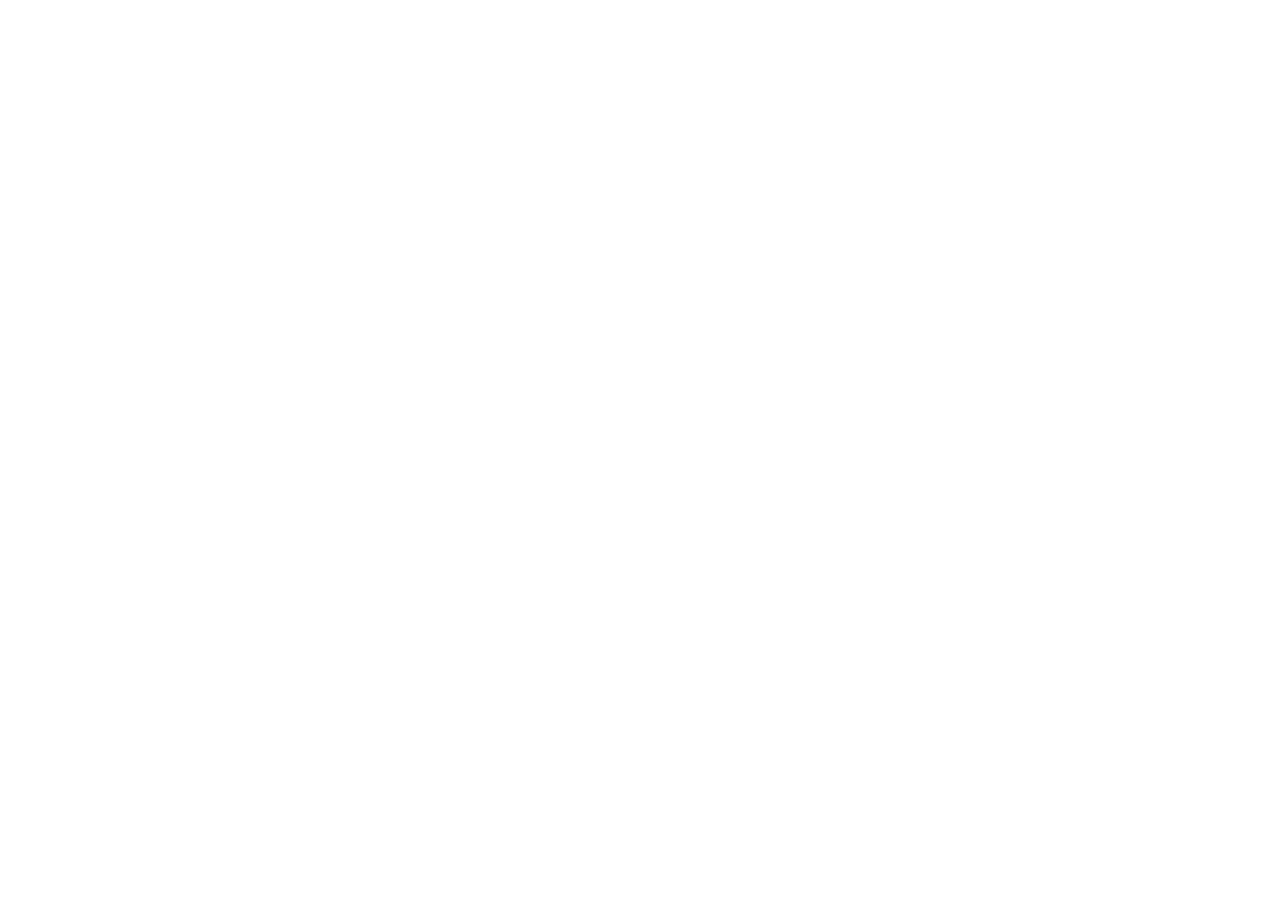
==== construction.html @ a4945c82 "html" ====
<!DOCTYPE html>
<html lang="en">
  <head>
    <meta charset="UTF-8">
    <meta http-equiv="X-UA-Compatible" content="IE=edge">
    <meta name="viewport" content="width=device-width, initial-scale=1.0">
    <meta name ="description" content="This site is under construction">
    <title>Community Science Museum | Under construction</title>
    <link href="css/styles.css" rel="stylesheet">
    <link rel="preconnect" href="https://fonts.googleapis.com">
    <link rel="preconnect" href="https://fonts.gstatic.com" crossorigin>
    <link href="https://fonts.googleapis.com/css2?family=Abel&family=DM+Sans:wght@500&family=PT+Sans&display=swap" rel="stylesheet">
    <link rel="preconnect" href="https://fonts.googleapis.com">
    <link rel="preconnect" href="https://fonts.gstatic.com" crossorigin>
    <link href="https://fonts.googleapis.com/css2?family=Abel&family=DM+Sans:wght@500&family=PT+Sans&display=swap" rel="stylesheet">
  </head>
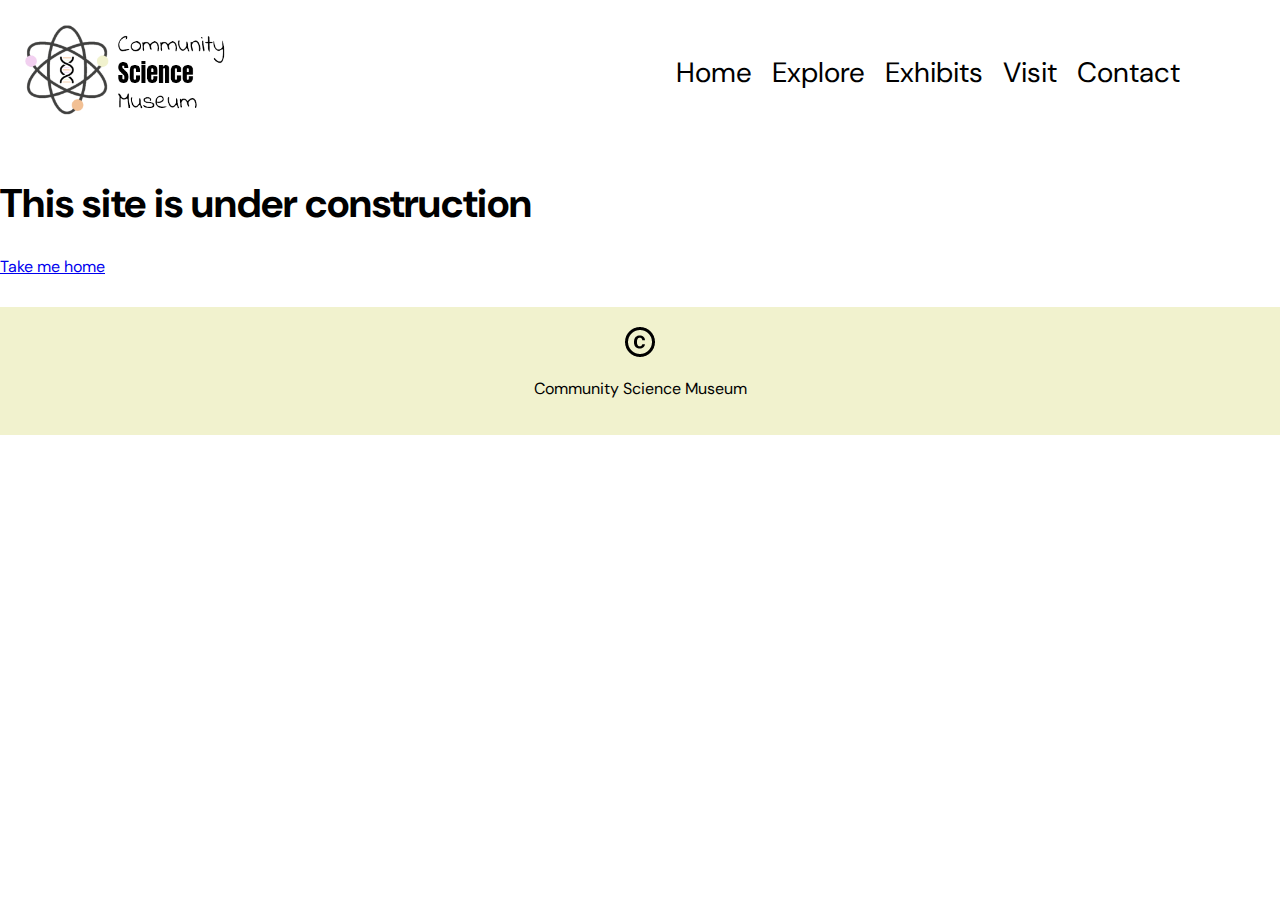
==== commit a14d3973: "fin2" ====
--- a/construction.html
+++ b/construction.html
@@ -4,13 +4,43 @@
     <meta charset="UTF-8">
     <meta http-equiv="X-UA-Compatible" content="IE=edge">
     <meta name="viewport" content="width=device-width, initial-scale=1.0">
-    <meta name ="description" content="This site is under construction">
-    <title>Community Science Museum | Under construction</title>
-    <link href="css/styles.css" rel="stylesheet">
+    <meta name ="description" content="Community Science Museum for kids - Learn, grow, experience all thing science">
+    <title>Community Science Museum | Under Construction</title>
+    <link href="/stylesheet.css" rel="stylesheet">
     <link rel="preconnect" href="https://fonts.googleapis.com">
     <link rel="preconnect" href="https://fonts.gstatic.com" crossorigin>
     <link href="https://fonts.googleapis.com/css2?family=Abel&family=DM+Sans:wght@500&family=PT+Sans&display=swap" rel="stylesheet">
     <link rel="preconnect" href="https://fonts.googleapis.com">
     <link rel="preconnect" href="https://fonts.gstatic.com" crossorigin>
     <link href="https://fonts.googleapis.com/css2?family=Abel&family=DM+Sans:wght@500&family=PT+Sans&display=swap" rel="stylesheet">
-  </head>+  </head>
+  <body>
+    <header class="flex column">
+      <div class="header flex">
+        <a href="index.html">
+          <img src="images/Logo.png" alt="CSM logo" class="logo justify-center">
+        </a>
+          <nav class="ham-nav flex">
+            <input type="checkbox" id="hamburger"/>
+            <label for="hamburger">&#9776;</label>
+              <div class="flex hamitems">
+                <a href="index.html" class="hamlink hover1">Home</a>
+                <a href="explore.html" class="hamlink hover2">Explore</a>
+                <a href="exhibits.html" class="hamlink hover3">Exhibits</a>
+                <a href="visit.html" class="hamlink hover1">Visit</a>
+                <a href="contact.html" class="hamlink hover2">Contact</a>
+              </div>
+          </nav>
+      </div>
+    </header>
+    <body>
+      <main>
+        <h1>This site is under construction</h1>
+        <a href="index.html">Take me home</a>
+      </main>
+      <footer>
+        <img src="images/copyright.png" alt="copyright icon" class="copyright">
+        <p>Community Science Museum</p>
+      </footer>
+    </body>
+    --- a/stylesheet.css
+++ b/stylesheet.css
@@ -0,0 +1,931 @@
+body {
+    margin: 0;
+    padding: 0;
+    display: flex;
+    font-family: Anton, dm sans, san-serif;
+    flex-direction: column;
+    width: 100%;
+    height: 100%;
+}
+
+.margin {
+    margin: 30px;
+}
+
+h1 {
+    font-size: 40px;
+}
+
+h2 {
+    font-size: 28px;
+}
+
+p {
+    font-family: dm sans;
+}
+
+.flex {
+    display: flex;
+}
+
+.max-width {
+    max-width: 100%;
+}
+
+.column {
+    flex-direction: column;
+}
+
+.img-width {
+    max-width: 300px;
+}
+
+.center-text {
+    text-align: center;
+}
+
+.justify-center {
+    justify-content: center;
+}
+
+.read-more {
+    align-self: center;
+}
+
+.top-p {
+    margin: 0px 10px 30px 10px;
+}
+
+.pink-btn {
+    text-decoration: none;
+    width: 150px;
+    height: 60px;
+    color: black;
+    background-color: #f2d0f0;
+    border-radius: 5px;
+    box-shadow: rgba(60, 64, 67, 0.3) 0px 1px 2px 0px, rgba(60, 64, 67, 0.15) 0px 2px 6px 2px;
+    align-items: center;
+    justify-content: center;
+    margin-bottom: 10px;
+}
+
+.pink-btn:hover {
+    background-color: rgba(242, 208, 240, 0.5);
+}
+
+.yellow-btn {
+    text-decoration: none;
+    width: 150px;
+    height: 60px;
+    color: black;
+    background-color: #F1F2CE;
+    border-radius: 5px;
+    box-shadow: rgba(60, 64, 67, 0.3) 0px 1px 2px 0px, rgba(60, 64, 67, 0.15) 0px 2px 6px 2px;
+    align-items: center;
+    justify-content: center;
+    margin-bottom: 10px;
+}
+
+.yellow-btn:hover {
+    background-color: rgba(241, 242, 206, 0.5);
+}
+
+.orange-btn {
+    text-decoration: none;
+    width: 150px;
+    height: 60px;
+    color: black;
+    background-color: #F2C094;
+    border-radius: 5px;
+    box-shadow: rgba(60, 64, 67, 0.3) 0px 1px 2px 0px, rgba(60, 64, 67, 0.15) 0px 2px 6px 2px;
+    align-items: center;
+    justify-content: center;
+    margin-bottom: 10px;
+}
+
+.orange-btn:hover {
+    background-color: rgba(242, 192, 148, 0.5);
+}
+
+.margin-right {
+    margin-right: 28%;
+}
+
+.margin-left {
+    margin-left: 28%;
+}
+
+.h1-style-pink {
+    text-decoration: underline;
+    text-decoration-color: #F2D0F0;
+    text-decoration-thickness: 5px;
+}
+
+.h1-style-orange {
+    text-decoration: underline;
+    text-decoration-color: #F2C094;
+    text-decoration-thickness: 5px;
+}
+
+.h1-style-yellow {
+    text-decoration: underline;
+    text-decoration-color: #F1F2CE;
+    text-decoration-thickness: 5px;
+}
+
+.border-orange {
+    border: 5px solid #F2C094;
+}
+
+.border-yellow {
+    border: 5px solid #F1F2CE;
+}
+
+.border-pink {
+    border: 5px solid #f2d0f0;
+}
+
+.grid{
+    display: grid;
+    grid-gap: 30px;
+    justify-content: center;
+}
+
+/* Logo nav */
+
+.logo {
+    width: 200px;
+    margin: 25px;
+}
+
+.header {
+    justify-content:space-between;
+}
+
+nav a {
+    color: black;
+    text-decoration: none;
+}
+
+nav a:hover {
+    text-decoration: underline;
+    text-decoration-thickness: 2px;
+}
+
+nav .hover1:hover {
+    text-decoration-color: #f2d0f0;
+}
+
+nav .hover2:hover {
+    text-decoration-color: #F2C094;
+}
+
+nav .hover3:hover {
+    text-decoration-color: #F1F2CE;
+}
+
+.ham-nav {
+    justify-content: flex-end;
+}
+
+.hamitems {
+    align-items: center;
+    margin-right: 100px;
+    background-color: #FFF;
+  }
+
+.hamlink {
+    flex-grow: 1;
+    flex-basis: 0;
+    margin: 5px 0px 10px 20px;
+    font-size: 28px;
+    text-align: center;
+}
+
+.ham-nav label {
+    margin-right: 100px;
+    align-self: center;
+}
+
+.ham-nav label, #hamburger {
+    display: none;
+}
+
+.ham-nav .button {
+    margin: 20px auto 40px auto;
+    display: none;
+}
+
+@media screen and (max-width: 1130px) {
+
+
+    .ham-nav {
+        margin-right: 0;
+    }
+
+    .ham-nav label {
+        margin-right: 37px;
+    }
+  
+    .hamitems {
+      display: none;
+      margin-right: 0;
+      border-bottom: solid 1px #000;
+    }
+  
+    .hamlink {
+      box-sizing: border-box;
+      display: block;
+      padding: 15px 10px 10px 10px;
+      margin: 0;
+    }
+  
+    .ham-nav label {
+      display: block;
+      font-size: 25px;
+      padding: 3px 12px 10px 10px;
+      position: absolute;
+      transition: transform 0.2s;
+    }
+  
+    .ham-nav input:checked ~ .hamitems {
+      display: block;
+      width: 100%;
+      position: absolute;
+      top: 120px;
+    }
+  
+    .ham-nav input:checked ~ label {
+      transform: rotate(45deg);
+    }
+
+    nav a:hover {
+        text-decoration: none;
+    }
+
+    .active:hover {
+        text-decoration: underline;
+        text-decoration-color: #f2d0f0;
+        text-decoration-thickness: 2px;
+    }
+}
+
+@media screen and (max-width: 745px) {
+
+    .ham-nav label {
+        margin-right: 4px;
+    }
+
+}
+
+/* Header image */
+
+.header-home-img {
+    background-image: url(/images/header-home.jpg);
+    width: 900px;
+    height: 400px;
+    background-size: cover;
+    background-position: center;
+}
+
+.header-home {
+    background-color: #F1F2CE;
+    width: 100%;
+    justify-content: center;
+    align-items: center;
+    height: 450px;
+    background-size: cover;
+}
+
+.header-explore-img {
+    background-image: url(/images/header-explore.jpg);
+    width: 1000px;
+    height: 322px;
+    background-position: center;
+}
+
+.header-explore {
+    background-color: #F2C094;
+    width: 100%;
+    height: 450px;
+    background-size: cover;
+    justify-content: center;
+    align-items: center;
+}
+
+.header-exhib-img {
+    background-image: url(/images/header-exhib.jpg);
+    height: 450px;
+    width: 675px;
+    background-position: center;
+}
+
+.header-exhib {
+    background-color: #f2d0f0;
+    justify-content: center;
+}
+
+.header-visit-img {
+    background-image: url(/images/header-visit.jpg);
+    width: 1000px;
+    height: 322px;
+    background-position: center;
+}
+
+.header-visit {
+    width: 100%;
+    height: 450px;
+    background-color: #737372;
+    background-size: cover;
+    justify-content: center;
+    align-items: center;
+}
+
+.header-contact-img {
+    background-image: url(/images/header-contact.jpg);
+    width: 1000px;
+    height: 365px;
+    background-position: center;
+}
+
+.header-contact {
+    background-color: #F1F2CE;
+    width: 100%;
+    height: 450px;
+    background-size: cover;
+    justify-content: center;
+    align-items: center;
+}
+
+/* Home */
+
+.text-home {
+    display: flex;
+    flex-direction: column;
+    align-items: center;
+    margin: 30px 30px 70px 30px;
+}
+
+.cta {
+    text-decoration: none;
+    width: 250px;
+    height: 100px;
+    color: black;
+    font-size: 22px;
+    background-color: #F1F2CE;
+    border: 5px solid #F2C094;
+    box-shadow: rgba(60, 64, 67, 0.3) 0px 1px 2px 0px, rgba(60, 64, 67, 0.15) 0px 2px 6px 2px;
+    align-items: center;
+    justify-content: center;
+    margin: 25px 0px 0px 0px;
+}
+
+.cta:hover {
+    background-color:  rgba(242, 192, 148, 0.5);
+}
+
+.home-line {
+    color: #F2C094;
+    border: solid;
+    width: 100%;
+    border-width: 4px;
+}
+
+.h2-home {
+    text-align: center;
+    text-decoration: underline;
+    text-decoration-color: #F1F2CE;
+    text-decoration-thickness: 5px;
+}
+
+.home-content {
+    margin: 20px 30px 75px 30px;
+    display: flex;
+    flex-direction: row;
+    max-width: 100%;
+    justify-content:space-between;
+}
+
+.night {
+    margin-left: 10px;
+    margin-right: 10px;
+}
+
+.aero-img {
+    box-sizing: border-box;
+}
+
+.night-img {
+    box-sizing: border-box;
+}
+
+.energetica-img {
+    box-sizing: border-box;
+}
+
+.card {
+    box-shadow: rgba(60, 64, 67, 0.3) 0px 1px 2px 0px, rgba(60, 64, 67, 0.15) 0px 2px 6px 2px;
+    max-width: 500px;
+    flex: 1;
+    justify-content: space-between;
+    padding: 10px;
+}
+
+.home-grid {
+    grid-template-columns: repeat(3, 1fr);
+    grid-template-areas: 
+    "g h i"
+}
+
+.g {
+    grid-area: g;
+}
+
+.h {
+    grid-area: h;
+}
+
+i {
+    grid-area: i;
+}
+
+@media screen and (max-width: 1130px) {
+
+
+    .home-grid {
+        grid-template-columns: repeat(2, 1fr);
+        grid-template-areas: 
+        "g h"
+        "i ..";
+    }
+
+    .top-p {
+        margin-left: 0;
+        margin-right: 0;
+    }
+}
+
+@media screen and (max-width: 745px) {
+
+    .text-home {
+        text-align: center;
+    }
+    
+    .night {
+        margin-left: 0px;
+    }
+
+    .home-grid {
+        grid-template-columns: 1fr;
+        grid-template-areas:
+        "g"
+        "h"
+        "i";
+    }
+
+    .top-p {
+        margin-left: 0;
+        margin-right: 0;
+    }
+}
+
+/* Explore */
+
+.explore-line {
+    color: #f2d0f0;
+    border: solid;
+    width: 100%;
+    border-width: 4px;
+}
+
+.explore-text {
+    align-items: center;
+    margin: 75px 40px 75px 40px;
+}
+
+.h2-kids {
+    text-align: center;
+    text-decoration: underline;
+    text-decoration-color: #F1F2CE;
+    text-decoration-thickness: 5px;
+}
+
+.kids {
+    border: 5px solid #F1F2CE;
+    box-shadow: rgba(60, 64, 67, 0.3) 0px 1px 2px 0px, rgba(60, 64, 67, 0.15) 0px 2px 6px 2px;
+    margin: 30px 30px 70px 30px;
+}
+
+.kids-img {
+    width: 300px;
+    height: 277px;
+    box-sizing: border-box;
+}
+
+.kids-text {
+    flex-direction: column;
+    justify-content: space-between;
+}
+
+.h2-teacher {
+    text-align: center;
+    text-decoration: underline;
+    text-decoration-color: #f2d0f0;
+    text-decoration-thickness: 5px;
+}
+
+.teacher {
+    flex-direction: row-reverse;
+    border: 5px solid #f2d0f0;
+    box-shadow: rgba(60, 64, 67, 0.3) 0px 1px 2px 0px, rgba(60, 64, 67, 0.15) 0px 2px 6px 2px;
+    margin: 30px 30px 70px 30px;
+}
+
+.teacher-img {
+    max-width: 300px;
+}
+
+.teacher-text {
+    flex-direction: column;
+    justify-content: space-between;
+}
+
+.h2-research {
+    text-align: center;
+    text-decoration: underline;
+    text-decoration-color: #F2C094;
+    text-decoration-thickness: 5px;
+}
+
+.research {
+    border: 5px solid #F2C094;
+    box-shadow: rgba(60, 64, 67, 0.3) 0px 1px 2px 0px, rgba(60, 64, 67, 0.15) 0px 2px 6px 2px;
+    margin: 30px 30px 70px 30px;
+}
+
+.research-img {
+    max-width: 300px;
+}
+
+.research-text {
+    flex-direction: column;
+    justify-content: space-between;
+}
+
+@media screen and (max-width: 1130px) {
+
+    .kids {
+        align-items: center;
+        flex-direction: column;
+        padding: 0px 15px 0px 15px;
+    }
+
+    .teacher {
+        align-items: center;
+        flex-direction: column;
+        padding: 0px 15px 0px 15px;
+    }
+
+    .research {
+        align-items: center;
+        flex-direction: column;
+        padding: 0px 15px 0px 15px;
+    }
+
+    .yellow-btn {
+        margin-top: 15px;
+        margin-right: 0;
+    }
+
+    .pink-btn {
+        margin-top: 15px;
+        margin-left: 0;
+    }
+
+    .orange-btn {
+        margin-top: 15px;
+        margin-right: 0
+    }
+}
+
+@media screen and (max-width: 500px) {
+
+    .kids-img {
+        width: 240px;
+    }
+
+    .teacher-img {
+        width: 240px;
+    }
+
+    .research-img {
+        width: 240px;
+    }
+
+}
+
+/* Exhibits */
+
+.exhib-grid {
+    grid-template-columns: repeat(3, 1fr);
+    grid-template-areas: 
+    "a b c"
+    "d e f";
+}
+
+.a{
+    grid-area: a;
+}
+
+.b{
+    grid-area: b;
+}
+
+.c{
+    grid-area: c;
+}
+
+.d{
+    grid-area: d;
+}
+
+.e{
+    grid-area: e;
+}
+
+.f{
+    grid-area: f;
+}
+
+@media screen and (max-width: 1130px){
+
+
+    .exhib-grid {
+        grid-template-columns: repeat(2, 1fr);
+        grid-template-areas: 
+        "a b"
+        "c d"
+        "e f";
+    }
+}
+    
+@media screen and (max-width: 745px){
+    
+    
+    .exhib-grid {
+        grid-template-columns: 1fr;
+        grid-template-areas:
+        "a"
+        "b"
+        "c"
+        "d"
+        "e"
+        "f";
+    }
+    
+    .exhib-content {
+        align-content: center;
+    }
+}
+
+/* Visit */
+
+.h1-visit {
+    justify-content: center;
+}
+
+.visit-content {
+    
+}
+
+.top-visit {
+    justify-content: space-around;
+}
+
+.map {
+    max-width: 500px;
+    flex: 1;
+    min-width: 275px;
+    min-height: 275px;
+}
+
+.location {
+    max-width: 500px;
+    border: 5px solid #F1F2CE;
+    flex: 1;
+    min-height: 275px;
+    flex-direction: column;
+    justify-content: center;
+    box-sizing: border-box;
+}
+
+.location h2 {
+    margin: 0;
+}
+
+.hours {
+    font-family: dm sans;
+    text-align: left;
+    margin: 0 auto;
+    width: fit-content;
+}
+
+.bottom-visit {
+    justify-content: space-around;
+    margin-top: 60px;   
+}
+
+.museum {
+    max-width: 500px;
+    flex: 1;
+    min-width: 275px;
+    min-height: 275px;
+}
+
+.visit-info { 
+    max-width: 500px;
+    border: 5px solid #f2d0f0;
+    flex: 1;
+    min-height: 275px;
+    flex-direction: column;
+    justify-content: center;
+    padding: 10px;
+    box-sizing: border-box;
+}
+
+@media screen and (max-width: 1250px) {
+
+    .visit-content {
+        align-items: center;
+    }
+
+    .top-visit {
+        flex-direction: column;
+        align-items: center;
+        max-width: 500px;
+    }
+
+    .bottom-visit {
+        flex-direction: column;
+        align-items: center;
+        max-width: 500px;
+    }
+
+    .map {
+        max-width: 100%;
+        margin-bottom: 20px;
+    }
+
+    .museum {
+        max-width: 100%;
+        margin-bottom: 20px;
+    }
+}
+
+/* Contact */
+
+.contact {
+    justify-content: space-evenly;
+}
+
+.h2-form {
+    text-decoration: underline;
+    text-decoration-color: #F2C094;
+    text-decoration-thickness: 5px;
+}
+
+.h2-info {
+    text-decoration: underline;
+    text-decoration-color: #f2d0f0;
+    text-decoration-thickness: 5px;
+}
+
+.contact-info img {
+    max-width: 60px;
+    padding-left: 15px;
+    padding-right: 25px;
+}
+
+.contact-info {
+    background-color: rgba(242, 208, 240, 0.5);
+    box-shadow: rgba(60, 64, 67, 0.3) 0px 1px 2px 0px, rgba(60, 64, 67, 0.15) 0px 2px 6px 2px;
+    justify-content: space-around;
+    flex: 1;
+    margin-top: 28px;
+}
+
+.form {
+    font-family: dm sans;
+    flex: 1;
+}
+
+label {
+    margin-bottom: 5px;
+}
+
+input {
+    height: 25px;
+}
+
+textarea {
+    height: 200px;
+}
+
+button {
+    margin-top: 20px;
+    text-decoration: none;
+    width: 150px;
+    height: 60px;
+    color: black;
+    background-color: #F2C094;
+    border-radius: 5px;
+    box-shadow: rgba(60, 64, 67, 0.3) 0px 1px 2px 0px, rgba(60, 64, 67, 0.15) 0px 2px 6px 2px;
+    align-self: center;
+    margin-bottom: 10px;
+}
+
+.contact-content {
+    justify-content: space-around;
+}
+
+.contact-left {
+    flex: 1;
+    max-width: 600px;
+}
+
+.contact-right {
+    flex: 1;
+    max-width: 500px;
+}
+
+.contact-map {
+    margin-top: 150px;
+    min-width: 275px;
+    min-height: 275px;
+    flex: 1;
+}
+
+.contact-explore {
+    background-color: #F1F2CE;
+    width: 400px;
+    height: 200px;
+    justify-content: center;
+    align-items: center;
+    box-shadow: rgba(60, 64, 67, 0.3) 0px 1px 2px 0px, rgba(60, 64, 67, 0.15) 0px 2px 6px 2px;
+    align-self: center;
+}
+
+.contact-button {
+    color: #000;
+    text-decoration: none;
+    width: 180px;
+    height: 60px;
+    border-radius: 5px;
+    background-color: #F2C094;
+    box-shadow: rgba(60, 64, 67, 0.3) 0px 1px 2px 0px, rgba(60, 64, 67, 0.15) 0px 2px 6px 2px;
+    justify-content: center;
+    align-items: center;
+}
+
+.contact-button:hover {
+    background-color:rgba(242, 208, 240, 0.5)
+}
+
+@media screen and (max-width: 1200px) {
+
+    .contact-content {
+        flex-direction: column;
+        align-items: center;
+        text-align: center;
+    }
+
+    .form {
+        max-width: 375px;
+    }
+
+    .contact-left {
+        max-width: 375px;
+        align-items: center;
+    }
+
+    .contact-right {
+        align-items: center;
+        max-width: 375px;
+        height: 375px;
+    }
+
+    .contact-map {
+        width: 100%;
+        margin-top: 50px;
+    }
+
+}
+
+/* Footer */
+
+footer {
+    background-color: #F1F2CE;
+    text-align: center;
+    padding: 20px;
+    margin-top: 30px;
+}